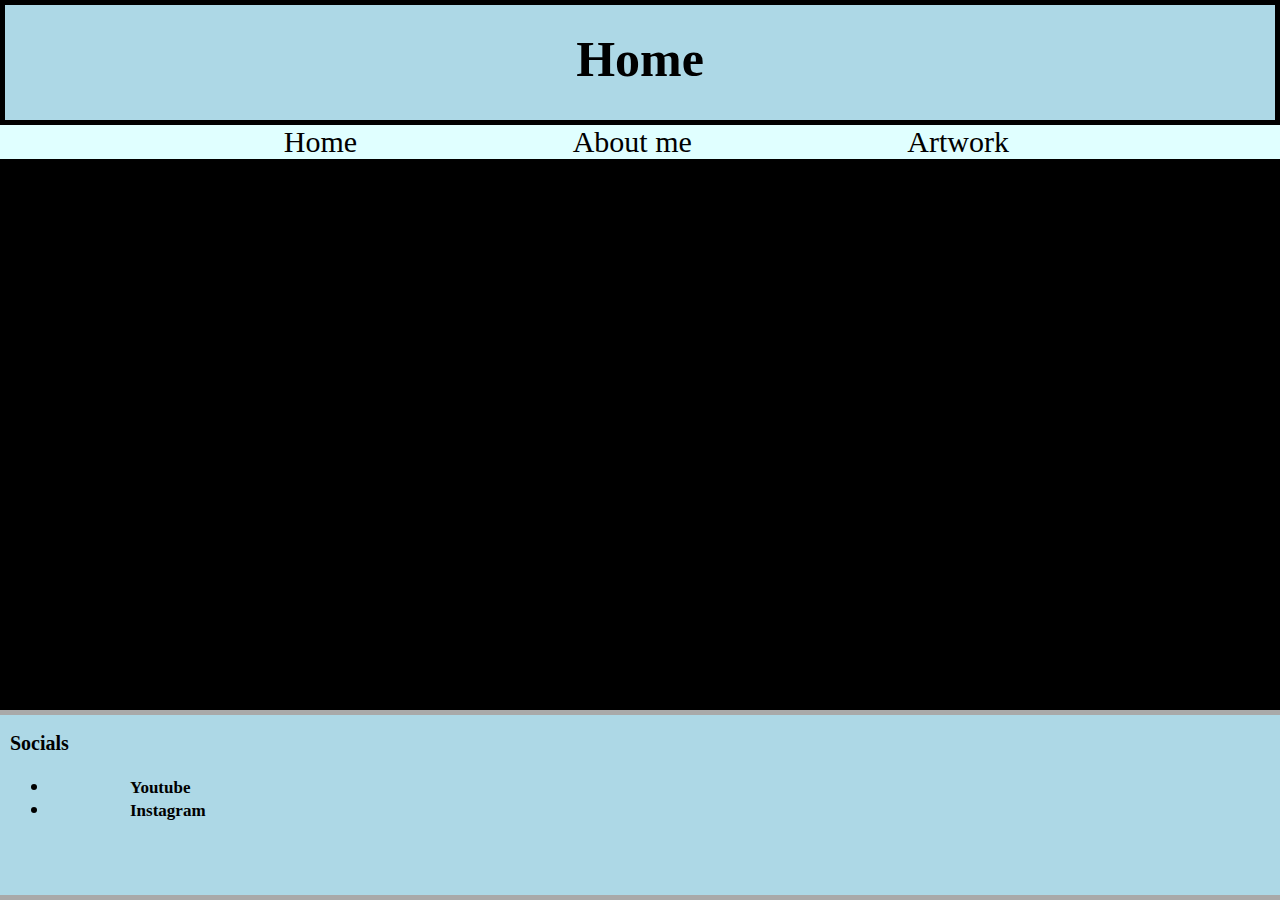
==== index.html @ 83e0e2bd "initial commit" ====
<!DOCTYPE html>
<html lang="en">
<head>
    <meta charset="UTF-8">
    <meta http-equiv="X-UA-Compatible" content="IE=edge">
    <meta name="viewport" content="width=device-width, initial-scale=1.0">
    <title>Home</title>
    <link rel="stylesheet" href="Style/Style.css">

</head>
<h1>Home</h1>
<body>
        <nav>
                <a href="index.html" id="home">Home</a>
                <a href="other_pages/About me.html">About me</a>
                <a href="other_pages/Artwork.html">Artwork</a>
        </nav>
        <div class="spoiler">
            <input type="checkbox" id="expand" name="expand"/>
            <label class="expander" for="expand"></label>
            <div class="spoiler-content"><img src="img/shutterstock-481623085-1559825028.jpg"/>
            </div>
        </div>

</body>
<footer>
    <h2>Socials
        <ul>
            <li >
                <a id="socials" href="https://www.youtube.com/channel/UCpPSl6S4HV7OGybpg0UDHDg">Youtube</a>
            </li>
            <li>
                <a id="socials" href="https://www.instagram.com/tom_v_ingen/">Instagram</a>
            </li>
        </ul>
    </h2>
</footer>
</html>
---- Style/Style.css ----
h1{
    height: 90px;
    background-color: lightblue;
    font-family:'Calibri';
    font-size: 50px;
    padding-top: 25px;
    padding-bottom: -20px;
    text-align: center;
    max-width: 100%;
    margin-top: 0%;
    margin-bottom: 0%;
    border: 5px solid black;

}
/*stomme website */
nav{
    font-family:'Calibri';
    font-size: 30px;
    background-color: lightcyan;
    width: 100%;
    text-align: center;
    padding-left: 0px;
    max-width: 100%;
}

a{
    text-decoration: none;
    margin-left: 80px;
    margin-right: 10%;
    color: black;
}

#wiebenik{
    color: white;
    margin-left: 0px;
    width: 20%;
    font-size: 20px;
    display: inline-block;
    margin-top: -200px;
    margin-left: 10px;
}

#testtext{
    width: 20%;
    font-size: 20px;
    color: white;
    text-align: right;
    display: inline-block;
    margin-left: 55%;
}

.foto1{
   max-width: 25%;
    border-radius: 40%;
    position: absolute;
    margin-top: 3%;
} 
.foto2{
    max-width: 25%;
    border-radius: 40%;
    margin-left:25%;
    position: absolute;
    margin-top: 3%;
}

footer{
    background-color: lightblue;
    position: fixed;
    height: 20%;
    width: 100%;
    bottom: 0;
    border-bottom: 5px solid darkgrey;
    border-top: 5px solid darkgrey;
}
.footerabme{
        background-color: lightblue;
        height: 20%;
        width: 100%;
        bottom: 0;
        border-bottom: 5px solid darkgrey;
        border-top: 5px solid darkgrey;
}

body {
    margin:0;
    padding:0;
    max-height: 100%;
    max-width: 100%;
    background-color: black;
    height: 100%;
}

#home{
    margin-right: 10%;
    margin-left: 11%;
}

#imgsdrgn{
    max-width: 33%;
    max-height: 33%;
    margin-top: -40px;
}
#imgsdrgn2{
    max-width: 33%;
    max-height: 33%;
    padding-top: 20px;
}

#art{
    background-color: grey;

}

#bgabme{
    background-color: darkgrey;
}

#artftr{
    background-color: grey;
    border-bottom: 5px solid darkgrey;
    border-top: 5px solid darkgrey;
}


#socials{
    font-size: 17px;
    text-align: left;
}

h2{
    font-size: 20px;
    text-align: left;
    margin-left: 10px;
}

#expander {
	display: none;
}

.spoiler .expander:before {
  content: '[show]'
}

.spoiler #expand {
  display: none;
}

.spoiler #expand:checked + .expander:before {
  content: '[hide]';
}

.spoiler #expand:checked ~ .spoiler-content {
	display: block;
}

.spoiler .spoiler-content {
	display: none;
}
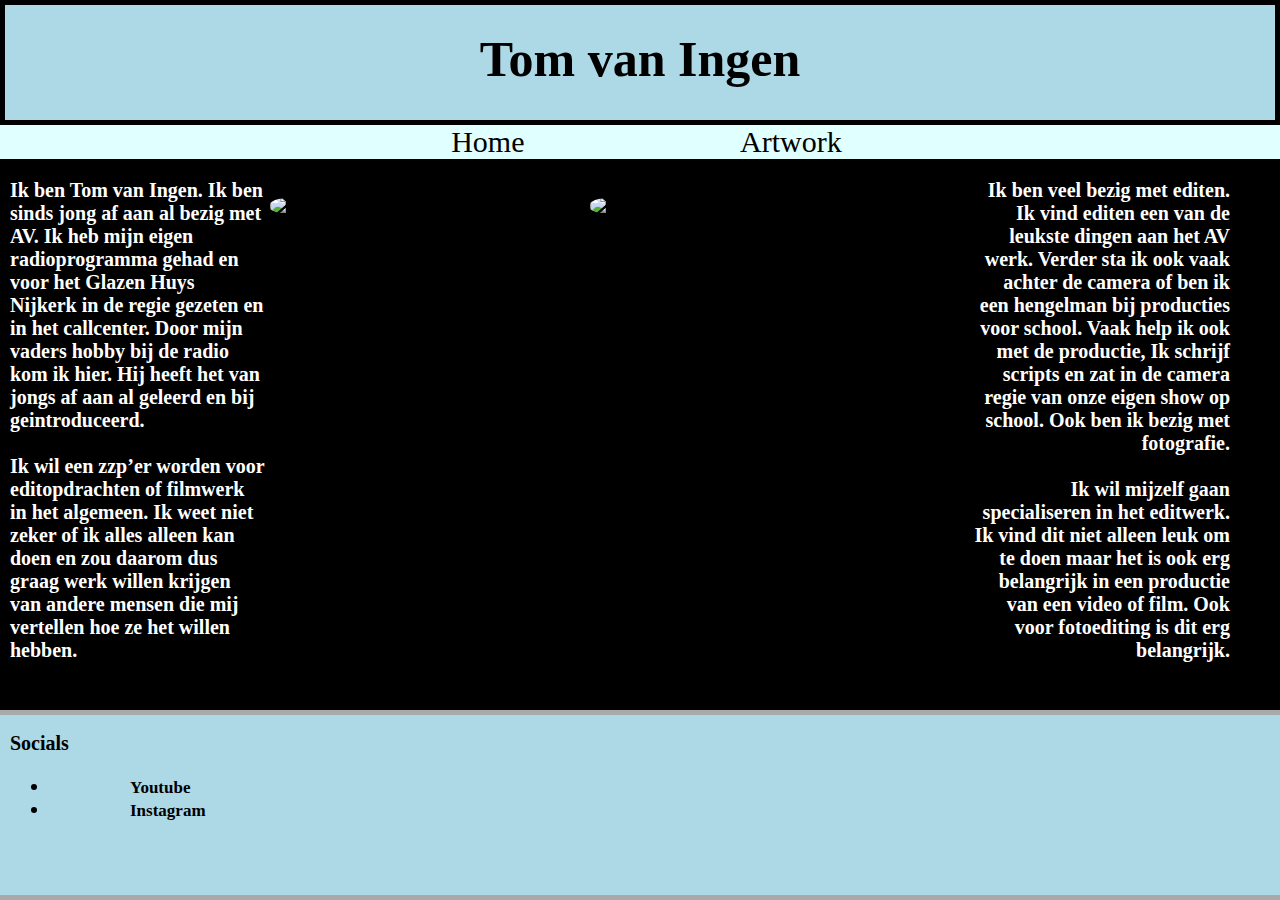
==== commit 4a0ca8da: "feat(site): simplify layout" ====
--- a/index.html
+++ b/index.html
@@ -4,35 +4,52 @@
     <meta charset="UTF-8">
     <meta http-equiv="X-UA-Compatible" content="IE=edge">
     <meta name="viewport" content="width=device-width, initial-scale=1.0">
-    <title>Home</title>
-    <link rel="stylesheet" href="Style/Style.css">
-
+    <title>About me</title>
+    <link rel="stylesheet" href="./style/style.css">
 </head>
-<h1>Home</h1>
+<h1 id="abme">Tom van Ingen</h1>
 <body>
         <nav>
-                <a href="index.html" id="home">Home</a>
-                <a href="other_pages/About me.html">About me</a>
-                <a href="other_pages/Artwork.html">Artwork</a>
+            <a href="./index.html" id="home">Home</a>
+            <a href="./artwork.html">Artwork</a>
         </nav>
-        <div class="spoiler">
-            <input type="checkbox" id="expand" name="expand"/>
-            <label class="expander" for="expand"></label>
-            <div class="spoiler-content"><img src="img/shutterstock-481623085-1559825028.jpg"/>
-            </div>
-        </div>
+        <h2 id="wiebenik">
+            Ik ben Tom van Ingen. Ik ben sinds jong af aan al bezig met AV. 
+            Ik heb mijn eigen radioprogramma gehad en voor het Glazen Huys Nijkerk in de regie gezeten en in het callcenter. 
+            Door mijn vaders hobby bij de radio kom ik hier. Hij heeft het van jongs af aan al geleerd en bij geintroduceerd. 
+            <br>
+            <br>
+            Ik wil een zzp’er worden voor editopdrachten of filmwerk in het algemeen. 
+            Ik weet niet zeker of ik alles alleen kan doen en zou daarom dus graag werk willen krijgen van andere mensen die mij vertellen hoe ze het willen hebben.  
 
-</body>
-<footer>
-    <h2>Socials
-        <ul>
-            <li >
-                <a id="socials" href="https://www.youtube.com/channel/UCpPSl6S4HV7OGybpg0UDHDg">Youtube</a>
-            </li>
-            <li>
-                <a id="socials" href="https://www.instagram.com/tom_v_ingen/">Instagram</a>
-            </li>
-        </ul>
-    </h2>
-</footer>
-</html>
+ <br><br><br>
+            </h2>
+        <img src="./img/fptp2.jpg" alt="FotoTom" class="foto1">
+        <img src="./img/P1090580.jpg" alt="fototom2" class=foto2>
+        <h3 id="testtext"> 
+Ik ben veel bezig met editen. Ik vind editen een van de leukste dingen aan het AV werk.
+Verder sta ik ook vaak achter de camera of ben ik een hengelman bij producties voor school. 
+Vaak help ik ook met de productie, Ik schrijf scripts en zat in de camera regie van onze eigen show op school. 
+Ook ben ik bezig met fotografie.             
+<br> <br>
+Ik wil mijzelf gaan specialiseren in het editwerk. 
+Ik vind dit niet alleen leuk om te doen maar het is ook erg belangrijk in een productie van een video of film. 
+Ook voor fotoediting is dit erg belangrijk. 
+<br><br><br>
+             </h3>
+
+    </body>
+    <footer class="footerambe">
+        <h2>Socials
+            <ul>
+                <li >
+                    <a id="socials" href="https://www.youtube.com/channel/UCpPSl6S4HV7OGybpg0UDHDg">Youtube</a>
+                </li>
+                <li>
+                    <a id="socials" href="https://www.instagram.com/tom_v_ingen/">Instagram</a>
+                </li>
+            </ul>
+        </h2>
+    </footer>
+    </html>
+    --- a/style/style.css
+++ b/style/style.css
@@ -0,0 +1,158 @@
+h1{
+    height: 90px;
+    background-color: lightblue;
+    font-family:'Calibri';
+    font-size: 50px;
+    padding-top: 25px;
+    padding-bottom: -20px;
+    text-align: center;
+    max-width: 100%;
+    margin-top: 0%;
+    margin-bottom: 0%;
+    border: 5px solid black;
+
+}
+/*stomme website */
+nav{
+    font-family:'Calibri';
+    font-size: 30px;
+    background-color: lightcyan;
+    width: 100%;
+    text-align: center;
+    padding-left: 0px;
+    max-width: 100%;
+}
+
+a{
+    text-decoration: none;
+    margin-left: 80px;
+    margin-right: 10%;
+    color: black;
+}
+
+#wiebenik{
+    color: white;
+    margin-left: 0px;
+    width: 20%;
+    font-size: 20px;
+    display: inline-block;
+    margin-top: -200px;
+    margin-left: 10px;
+}
+
+#testtext{
+    width: 20%;
+    font-size: 20px;
+    color: white;
+    text-align: right;
+    display: inline-block;
+    margin-left: 55%;
+}
+
+.foto1{
+   max-width: 25%;
+    border-radius: 40%;
+    position: absolute;
+    margin-top: 3%;
+} 
+.foto2{
+    max-width: 25%;
+    border-radius: 40%;
+    margin-left:25%;
+    position: absolute;
+    margin-top: 3%;
+}
+
+footer{
+    background-color: lightblue;
+    position: fixed;
+    height: 20%;
+    width: 100%;
+    bottom: 0;
+    border-bottom: 5px solid darkgrey;
+    border-top: 5px solid darkgrey;
+}
+.footerabme{
+        background-color: lightblue;
+        height: 20%;
+        width: 100%;
+        bottom: 0;
+        border-bottom: 5px solid darkgrey;
+        border-top: 5px solid darkgrey;
+}
+
+body {
+    margin:0;
+    padding:0;
+    max-height: 100%;
+    max-width: 100%;
+    background-color: black;
+    height: 100%;
+}
+
+#home{
+    margin-right: 10%;
+    margin-left: 11%;
+}
+
+#imgsdrgn{
+    max-width: 33%;
+    max-height: 33%;
+    margin-top: -40px;
+}
+#imgsdrgn2{
+    max-width: 33%;
+    max-height: 33%;
+    padding-top: 20px;
+}
+
+#art{
+    background-color: grey;
+
+}
+
+#bgabme{
+    background-color: darkgrey;
+}
+
+#artftr{
+    background-color: grey;
+    border-bottom: 5px solid darkgrey;
+    border-top: 5px solid darkgrey;
+}
+
+
+#socials{
+    font-size: 17px;
+    text-align: left;
+}
+
+h2{
+    font-size: 20px;
+    text-align: left;
+    margin-left: 10px;
+}
+
+#expander {
+	display: none;
+}
+
+.spoiler .expander:before {
+  content: '[show]'
+}
+
+.spoiler #expand {
+  display: none;
+}
+
+.spoiler #expand:checked + .expander:before {
+  content: '[hide]';
+}
+
+.spoiler #expand:checked ~ .spoiler-content {
+	display: block;
+}
+
+.spoiler .spoiler-content {
+	display: none;
+}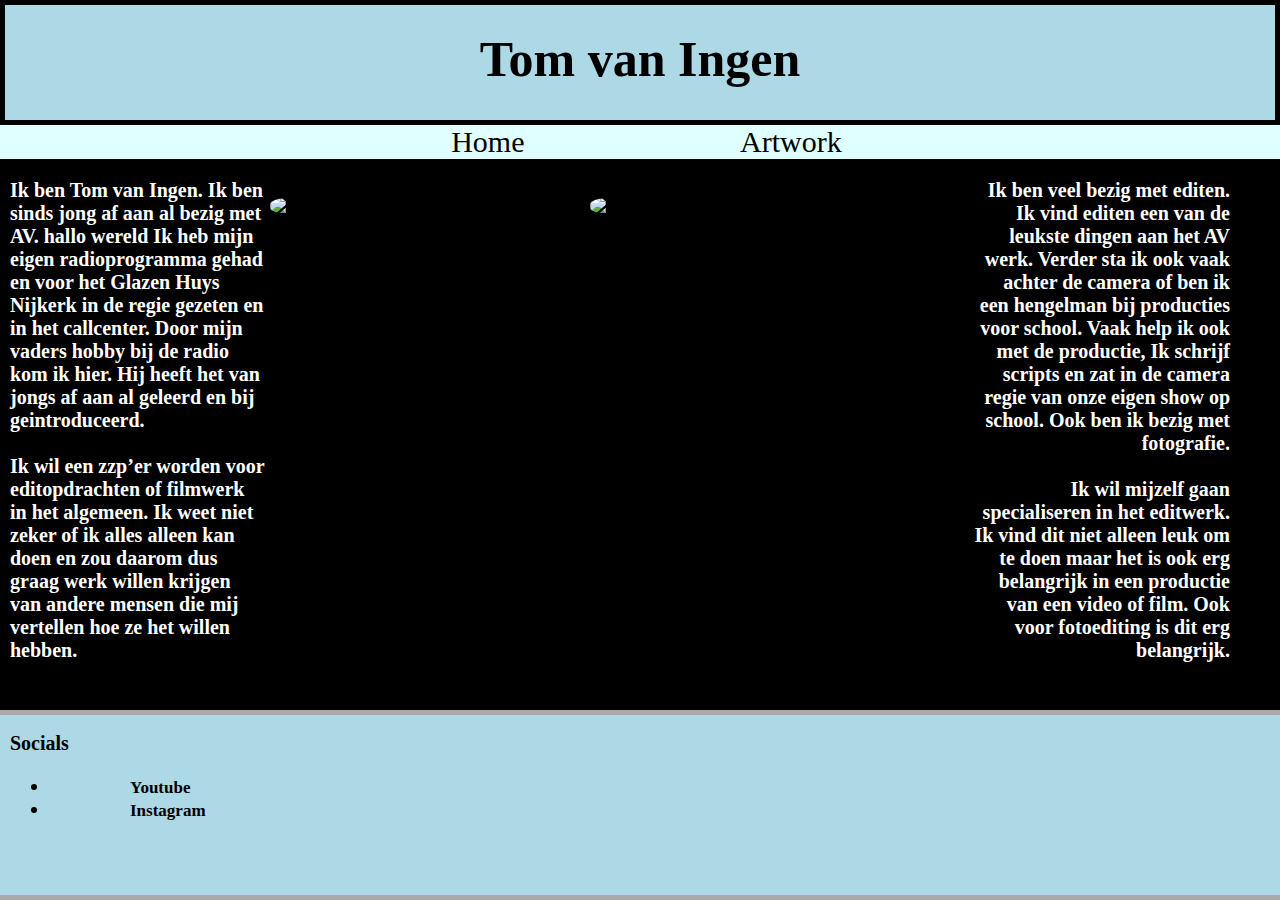
==== commit 8b1fbae5: "password test" ====
--- a/index.html
+++ b/index.html
@@ -14,7 +14,8 @@
             <a href="./artwork.html">Artwork</a>
         </nav>
         <h2 id="wiebenik">
-            Ik ben Tom van Ingen. Ik ben sinds jong af aan al bezig met AV. 
+            Ik ben Tom van Ingen. Ik ben sinds jong af aan al bezig met AV. hallo wereld
+            
             Ik heb mijn eigen radioprogramma gehad en voor het Glazen Huys Nijkerk in de regie gezeten en in het callcenter. 
             Door mijn vaders hobby bij de radio kom ik hier. Hij heeft het van jongs af aan al geleerd en bij geintroduceerd. 
             <br>
